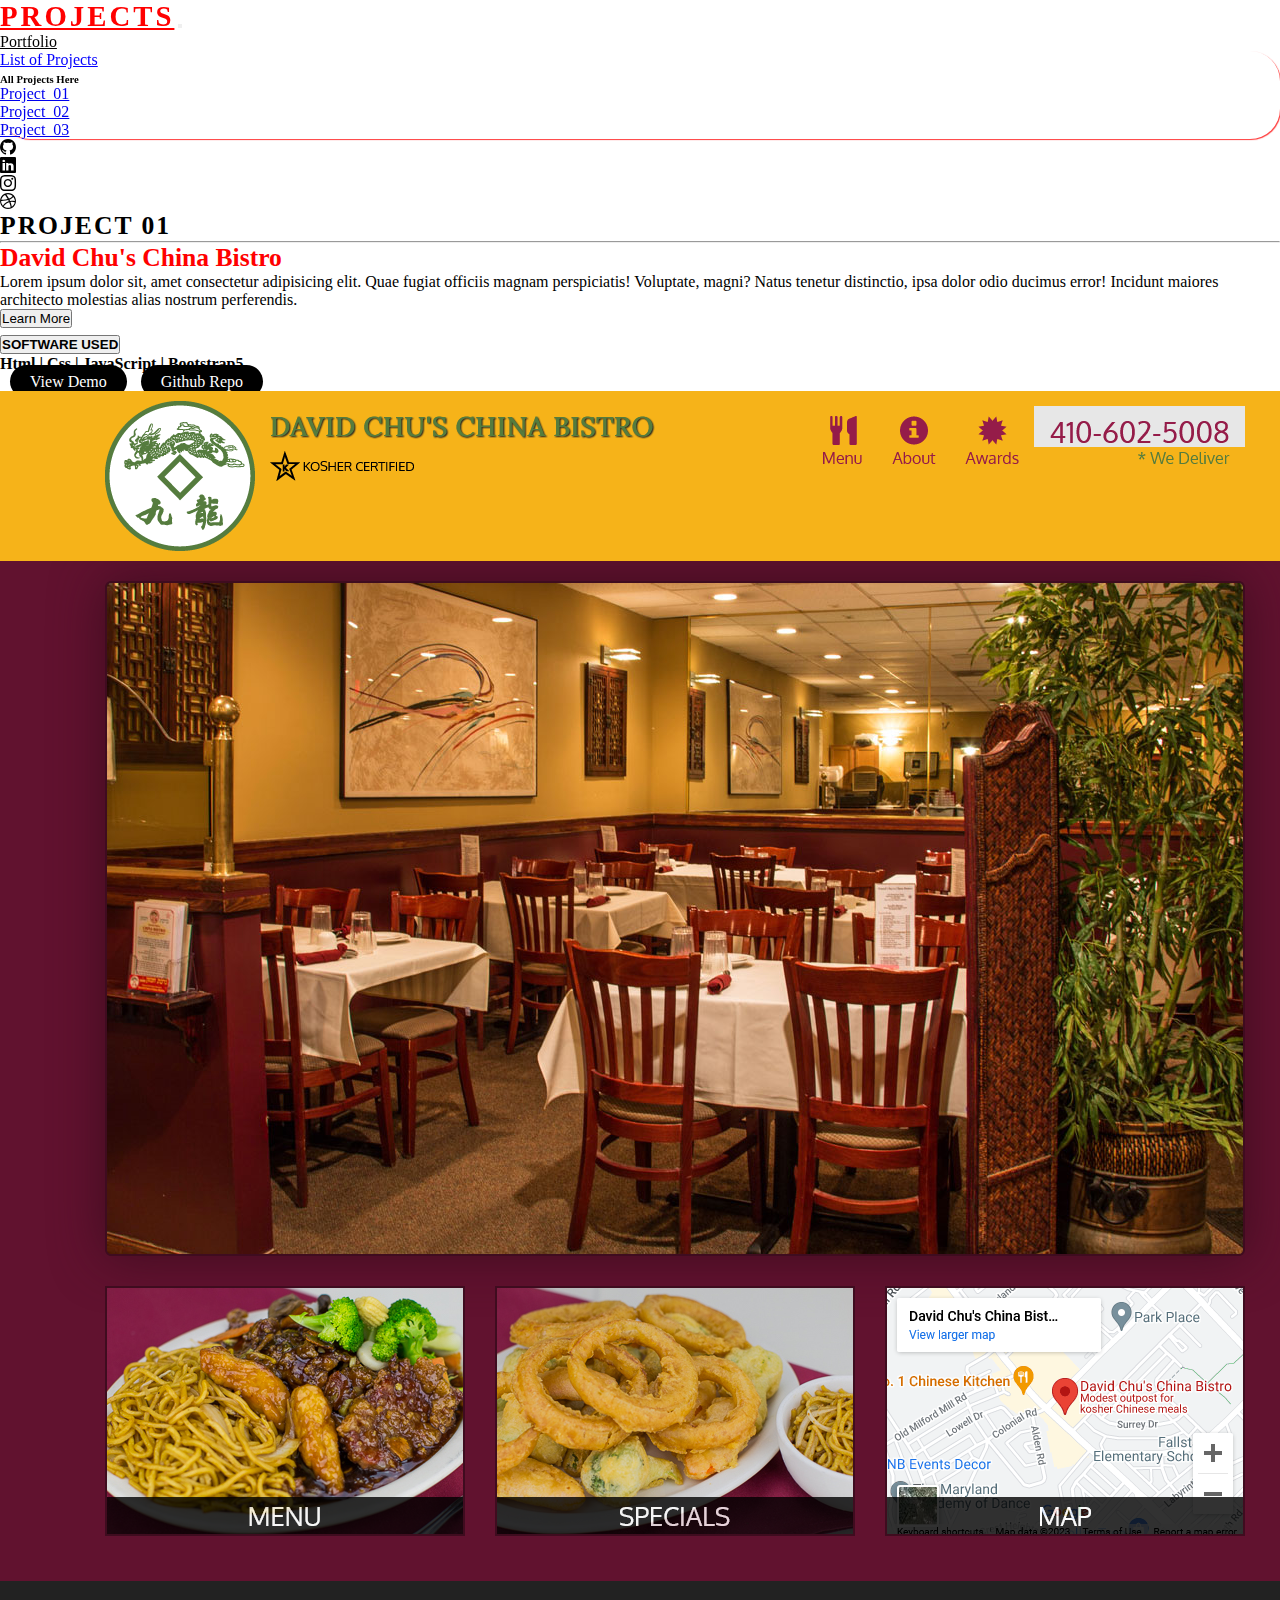
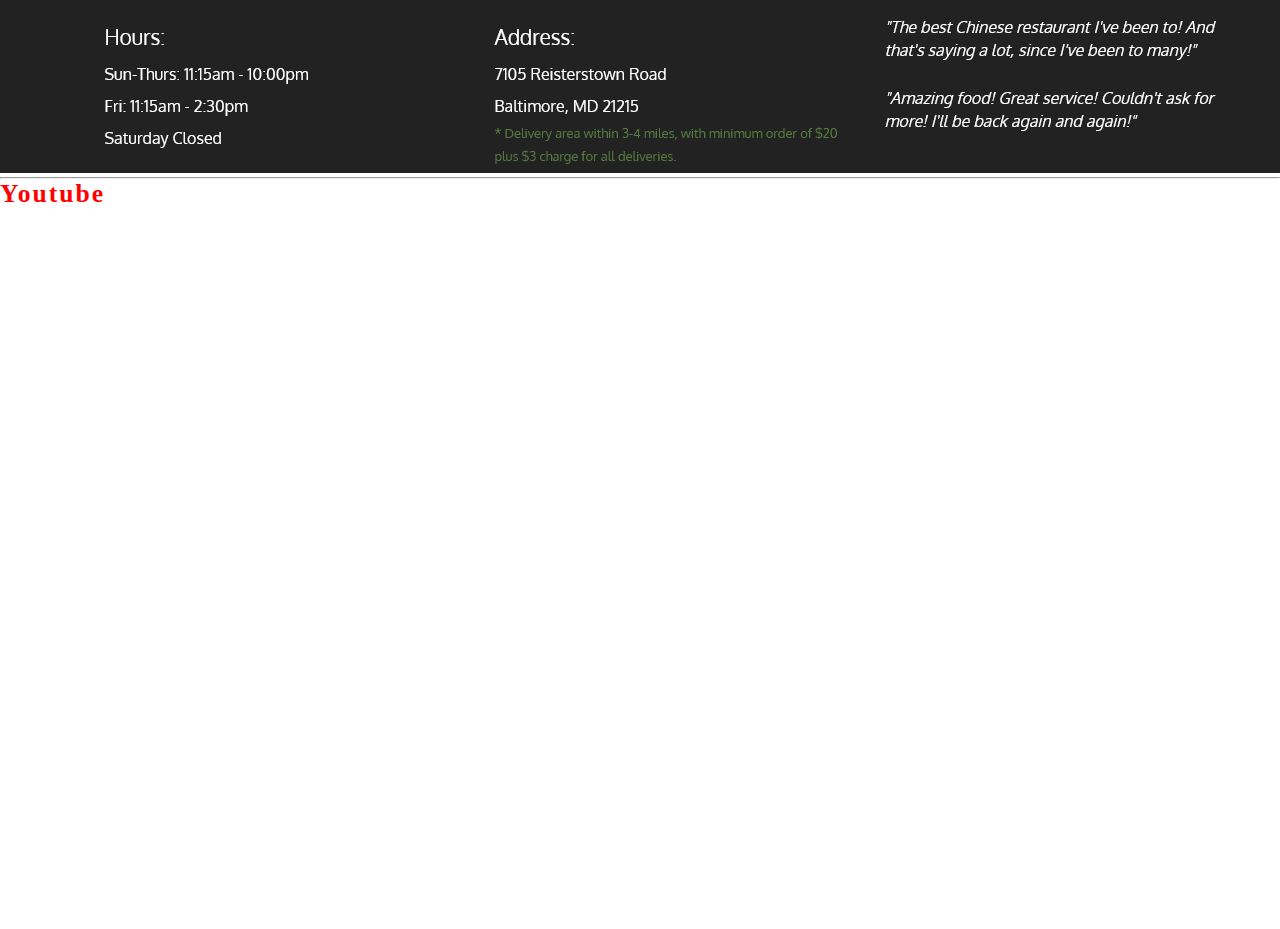
==== project01.html @ e95258b3 "project01/02 pages are created" ====
<!doctype html>
<html lang="en">
  <head>
    <!-- Required meta tags -->
    <meta charset="utf-8">
    <meta name="viewport" content="width=device-width, initial-scale=1, shrink-to-fit=no">
    
    <!-- Bootstrap CSS -->
    <link href="https://cdn.jsdelivr.net/npm/bootstrap@5.3.0-alpha1/dist/css/bootstrap.min.css" rel="stylesheet" integrity="sha384-GLhlTQ8iRABdZLl6O3oVMWSktQOp6b7In1Zl3/Jr59b6EGGoI1aFkw7cmDA6j6gD" crossorigin="anonymous">    <!-- Bootstrap Icons -->
    <link rel="stylesheet" href="https://cdn.jsdelivr.net/npm/bootstrap-icons@1.10.3/font/bootstrap-icons.css">
    <!-- CSS -->
    <link rel="stylesheet" href="prostyle.css">
    <title>Projects</title>
  </head>
  <body>
    <header>
    <nav id="navbar_top" class="navbar navbar-expand-lg px-4 border-bottom">
      <div class="container-fluid">
        <a class="navbar-brand" id="proj" href="#">Projects</a>
        <button class="navbar-toggler" type="button" data-bs-toggle="collapse" data-bs-target="#navbarSupportedContent" aria-controls="navbarSupportedContent" aria-expanded="false" aria-label="Toggle navigation">
          <span class="navbar-toggler-icon"></span>
        </button>
        <div class="collapse navbar-collapse" id="navbarSupportedContent">
          <ul class="navbar-nav ms-auto mb-2 mb-lg-0 fs-5 text-center">
            <li class="nav-item">
              <a class="nav-link port" id="port" aria-current="page" href="index.html">Portfolio</a>
            </li>
            <li class="nav-item dropdown">
              <a class="nav-link dropdown-toggle active" id="pro" href="#" role="button" data-bs-toggle="dropdown" aria-expanded="false">
                List of Projects
              </a>
              <ul class="dropdown-menu dropdown-menu-dark">
                <li><h6 class="dropdown-header">All Projects Here</h6></li>
                <li><a class="dropdown-item active" href="#">Project_01</a></li>
                <li><a class="dropdown-item" href="project02.html">Project_02</a></li>
                <li><a class="dropdown-item" href="#">Project_03</a></li>
              </ul>
            </li>
          </ul>
          <ul class="navbar-nav sm-icons ms-auto mb-2 mb-lg-0 fs-5 text-center">
            <li><a class="nav-link" id="iconlogo1" href="#"><i class="bi bi-github"></i></a></li>
            <li><a class="nav-link" id="iconlogo2" href="#"><i class="bi bi-linkedin"></i></a></li>
            <li><a class="nav-link" id="iconlogo3" href="#"><i class="bi bi-instagram"></i></a></li>
            <li><a class="nav-link" id="iconlogo4" href="#"><i class="bi bi-dribbble"></i></a></li>
          </ul>
        </div>
      </div>
    </nav>

    <!--Section 02-->
    <section class="project my-5">
      <div class="container">
        <div>
          <h1 class="text-center fs-2" id="proj2">PROJECT<span class="text-primary"> 01</span></h1>
          <hr class="w-100 mb-5">
        </div>
        <div class="row">
          <div class="col-sm-12 col-md-6 col-lg-6 col-12">
            <h1 id="restaurant">David Chu's China Bistro</h1>
            <p class="p-2">Lorem ipsum dolor sit, amet consectetur adipisicing elit.
            Quae fugiat officiis magnam perspiciatis! Voluptate, magni?
            Natus tenetur distinctio, ipsa dolor odio ducimus error!
            Incidunt maiores architecto molestias alias nostrum perferendis.</p>
            <button type="button" class="btn btn-light mb-5">Learn More</button>

            <div class="accordion" id="accordionExample">
              <div class="accordion-item">
                <h2 class="accordion-header" id="headingOne">
                  <button class="accordion-button" type="button" data-bs-toggle="collapse" data-bs-target="#collapseOne" aria-expanded="true" aria-controls="collapseOne">
                    SOFTWARE USED
                  </button>
                </h2>
                <div id="collapseOne" class="accordion-collapse collapse show" aria-labelledby="headingOne" data-bs-parent="#accordionExample">
                  <div class="accordion-body">
                    <strong>Html | Css | JavaScript | Bootstrap5.</strong>
                </div>
              </div>
            </div>
            
            <a class="btn btn-primary" id="demo" href="https://www.davidchuschinabistro.com/#/" target="_blank">View Demo</a>
            <a class="btn btn-primary" id="repo" href="https://github.com/xosofiane/Final-coding-assignment" target="_blank">Github Repo</a>
          </div>
        </div>



          <div class="col-sm-12 col-md-6 col-lg-6 col-12 m-auto text-end">
            <img class="img-fluid img-thumbnail" id="res-img" src="images/project_01.png" alt="">
          </div>
        </div>
      </div>
    </section>
    <div class="container">
      <hr>
    </div>
    
    <!--Section 03-->
    <h1 class="text-center fs-2 mb-5" id="yout">Youtube</h1>
    
    <div class="container" id="youtube">
      <iframe src="https://www.youtube.com/embed/rcvLA5wQtNo" title="BOOTSTRAP 5 DROPDOWN MENU CUSTOMIZATION TUTORIAL FOR BEGINNERS ||  DROPDOWN MODIFICATION || B CODER" frameborder="0" allow="accelerometer; autoplay; clipboard-write; encrypted-media; gyroscope; picture-in-picture; web-share" allowfullscreen></iframe>
    </div>




    

  </header>





    <!-- Optional JavaScript -->
    <!-- jQuery first, then Popper.js, then Bootstrap JS -->
    <script src="https://cdn.jsdelivr.net/npm/@popperjs/core@2.11.6/dist/umd/popper.min.js" integrity="sha384-oBqDVmMz9ATKxIep9tiCxS/Z9fNfEXiDAYTujMAeBAsjFuCZSmKbSSUnQlmh/jp3" crossorigin="anonymous"></script>
    <script src="https://cdn.jsdelivr.net/npm/bootstrap@5.3.0-alpha1/dist/js/bootstrap.min.js" integrity="sha384-mQ93GR66B00ZXjt0YO5KlohRA5SY2XofN4zfuZxLkoj1gXtW8ANNCe9d5Y3eG5eD" crossorigin="anonymous"></script>
    <script>
      document.addEventListener("DOMContentLoaded", function(){
      window.addEventListener('scroll', function() {
      if (window.scrollY > 50) {
        document.getElementById('navbar_top').classList.add('fixed-top');
        // add padding top to show content behind navbar
        navbar_height = document.querySelector('.navbar').offsetHeight;
        document.body.style.paddingTop = navbar_height + 'px';
      } else {
        document.getElementById('navbar_top').classList.remove('fixed-top');
         // remove padding top from body
        document.body.style.paddingTop = '0';
      } 
  });
}); 
    </script>
  </body>
</html>
---- prostyle.css ----
*{
    padding: 0;
    margin: 0;
    box-sizing: border-box;
    scroll-behavior: smooth;
}
body{
    overflow-x: hidden;
}
nav {
    background: rgba(255, 255, 255, 0.8);
    backdrop-filter: blur(2px);
}

#proj{
    color: red;
    text-transform: uppercase;
    font-size: 1.8rem;
    font-weight: 600;
    letter-spacing: 3px;
}
#proj2{
    font-size: 1.6rem;
    font-weight: 600;
    letter-spacing: 2px;
}
#yout{
    font-size: 1.6rem;
    font-weight: 600;
    letter-spacing: 2px;
    color: red;
}
#port{
    color: rgb(0, 0, 0);
}
#restaurant{
    font-size: 1.6rem;
    color: red;
    font-weight: 600;
}
.dropdown{
    box-shadow: 1px 1px 1px rgb(255, 58, 58);
    border-radius: 30px;
}
.dropdown #pro{
    color: rgb(4, 0, 255) !important;
}
#youtube{
    position: relative;
    overflow: hidden;
    padding-top: 56.25%;
}
#youtube iframe{
    position: absolute;
    top: 0;
    left: 0;
    width: 100%;
    height: 70%;
}
.accordion-button{
    font-weight: 600;
}
.row a{
    text-decoration: none;
    color: white;
    background-color: black;
    padding: 8px 20px;
    border-radius: 20px;
    transition: .6s ease-in-out;
}
.row a:hover{
    background-color: rgb(255, 0, 0);
}

#demo{
    text-decoration: none;
    color: rgb(255, 255, 255);
    background-color: rgb(0, 0, 0);
    padding: 8px 20px;
    border-radius: 20px;
    transition: .6s ease-in-out;
}
#demo:hover{
    color: rgb(255, 255, 255);
    background-color: rgb(47, 0, 255);
}
#demo,
#repo{
    margin: 20px 0px 20px 10px;
}
.sm-icons{
    flex-direction: row;
    justify-content: center;
}
.sm-icons #iconlogo1,
.sm-icons #iconlogo2,
.sm-icons #iconlogo3,
.sm-icons #iconlogo4{
    padding-right:1em;
    color: black;
}
/*--- Github logo ---*/
#iconlogo1{
    transition: .4s ease-in-out;
}
#iconlogo1:hover{
    color: rgb(0, 0, 0);
    transform: scale(1.1);
}

/*--- Linkedin logo ---*/
#iconlogo2{
    transition: .4s ease-in-out;
}
#iconlogo2:hover{
    color: rgb(55, 0, 255);
    transform: scale(1.1);
}

/*--- Instagram logo ---*/
#iconlogo3{
    transition: .4s ease-in-out;
}
#iconlogo3:hover{
    color: rgb(255, 0, 0);
    transform: scale(1.1);
}

/*--- Dribble logo ---*/
#iconlogo4{
    transition: .4s ease-in-out;
}
#iconlogo4:hover{
    color: rgb(255, 153, 0);
    transform: scale(1.1);
}
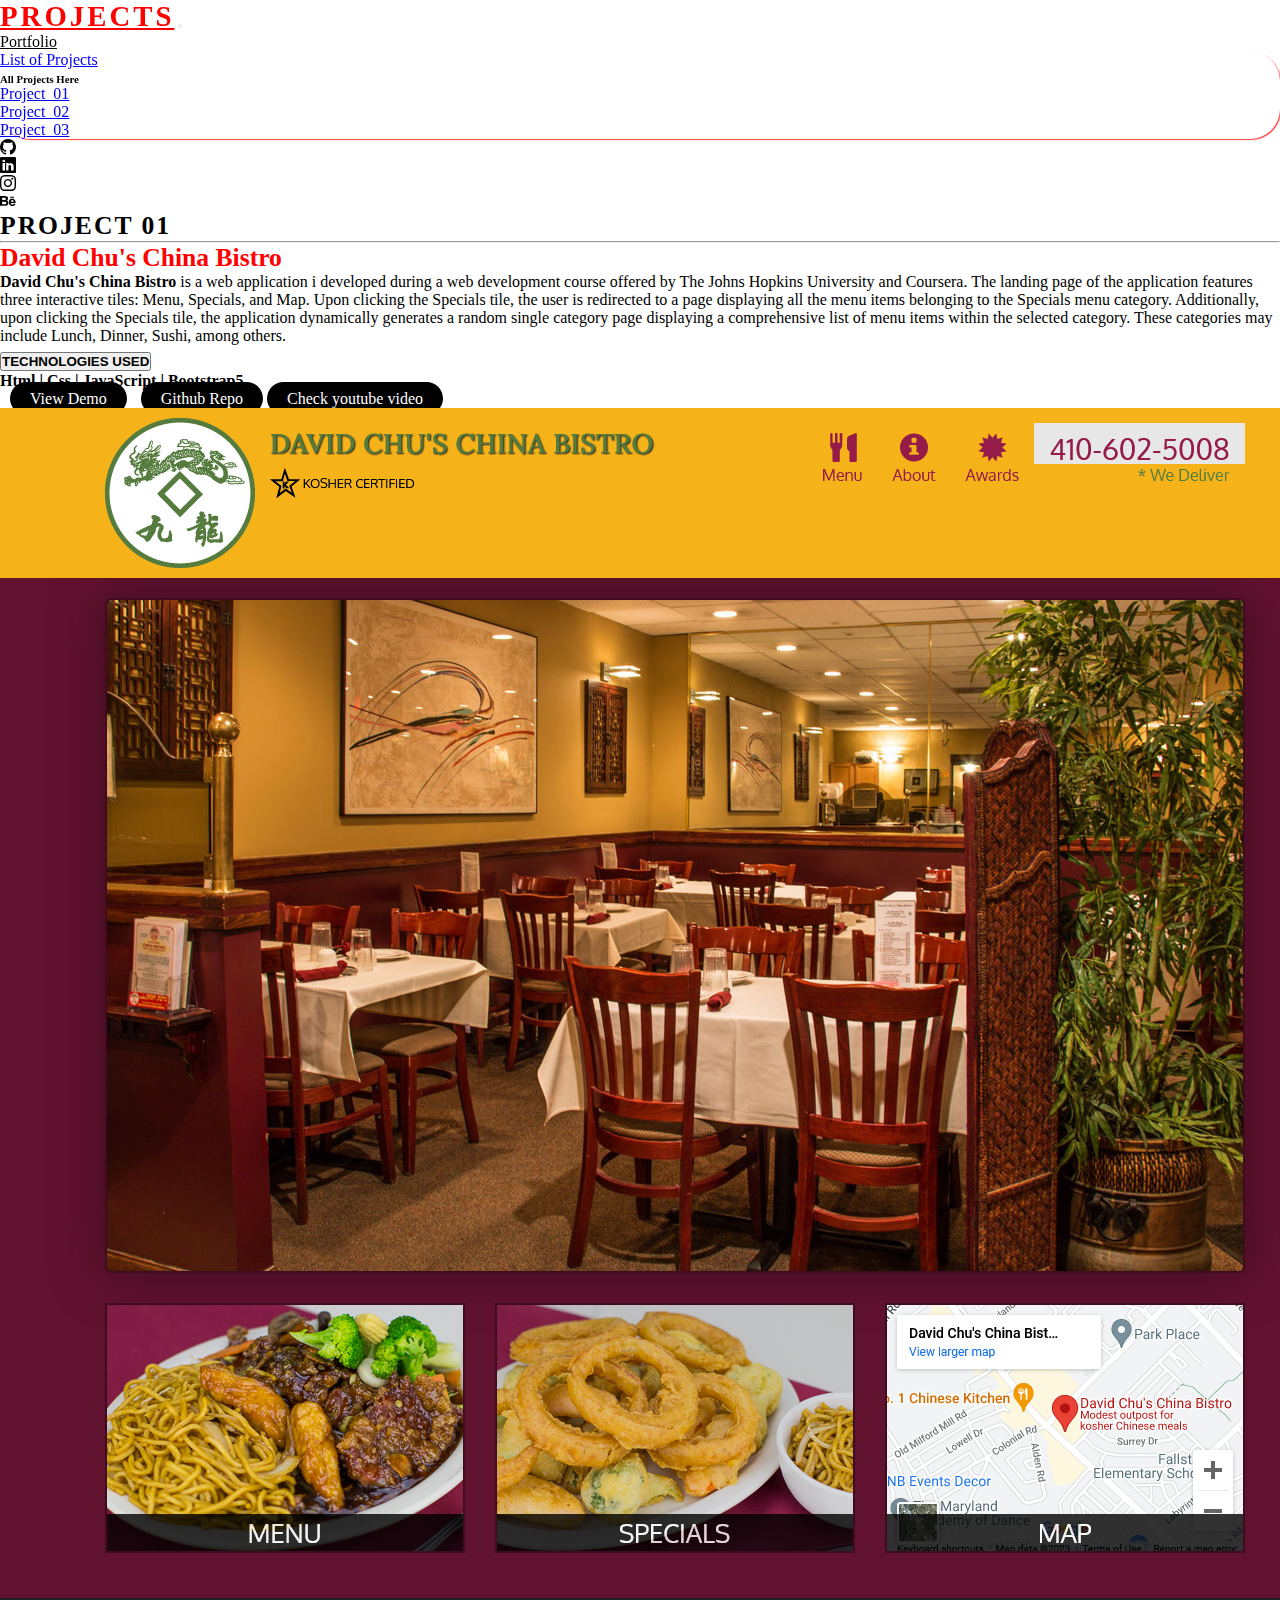
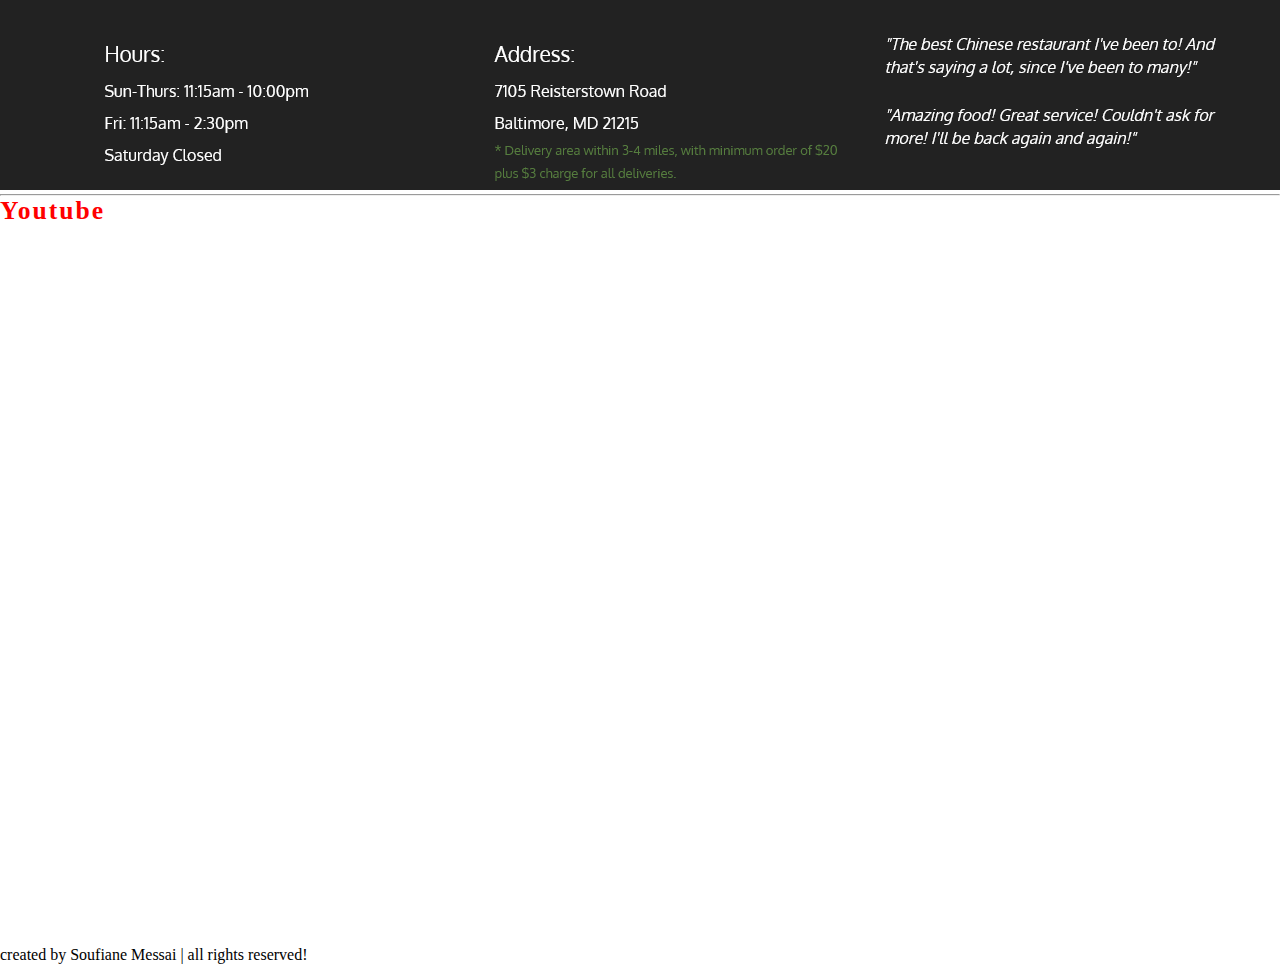
==== commit 2db3c304: "added footers to P01 & P02" ====
--- a/project01.html
+++ b/project01.html
@@ -29,7 +29,7 @@
               <a class="nav-link dropdown-toggle active" id="pro" href="#" role="button" data-bs-toggle="dropdown" aria-expanded="false">
                 List of Projects
               </a>
-              <ul class="dropdown-menu dropdown-menu-dark">
+              <ul class="dropdown-menu">
                 <li><h6 class="dropdown-header">All Projects Here</h6></li>
                 <li><a class="dropdown-item active" href="#">Project_01</a></li>
                 <li><a class="dropdown-item" href="project02.html">Project_02</a></li>
@@ -38,36 +38,40 @@
             </li>
           </ul>
           <ul class="navbar-nav sm-icons ms-auto mb-2 mb-lg-0 fs-5 text-center">
-            <li><a class="nav-link" id="iconlogo1" href="#"><i class="bi bi-github"></i></a></li>
-            <li><a class="nav-link" id="iconlogo2" href="#"><i class="bi bi-linkedin"></i></a></li>
-            <li><a class="nav-link" id="iconlogo3" href="#"><i class="bi bi-instagram"></i></a></li>
-            <li><a class="nav-link" id="iconlogo4" href="#"><i class="bi bi-dribbble"></i></a></li>
+            <li><a class="nav-link" id="iconlogo1" target="_blank" href="https://github.com/xosofiane"><i class="bi bi-github"></i></a></li>
+            <li><a class="nav-link" id="iconlogo2" target="_blank" href="https://www.linkedin.com/in/soufiane-messai-630971195/"><i class="bi bi-linkedin"></i></a></li>
+            <li><a class="nav-link" id="iconlogo3" target="_blank" href="https://www.instagram.com/xosofiane/?next=%2F&hl=fr"><i class="bi bi-instagram"></i></a></li>
+            <li><a class="nav-link" id="iconlogo4" target="_blank" href="https://www.behance.net/xosofiane"><i class="bi bi-behance"></i></a></li>
           </ul>
         </div>
       </div>
     </nav>
-
+    </header>
     <!--Section 02-->
     <section class="project my-5">
       <div class="container">
         <div>
-          <h1 class="text-center fs-2" id="proj2">PROJECT<span class="text-primary"> 01</span></h1>
+          <h1 class="text-center fs-2" id="proj2">PROJECT<span> 01</span></h1>
           <hr class="w-100 mb-5">
         </div>
         <div class="row">
           <div class="col-sm-12 col-md-6 col-lg-6 col-12">
             <h1 id="restaurant">David Chu's China Bistro</h1>
-            <p class="p-2">Lorem ipsum dolor sit, amet consectetur adipisicing elit.
-            Quae fugiat officiis magnam perspiciatis! Voluptate, magni?
-            Natus tenetur distinctio, ipsa dolor odio ducimus error!
-            Incidunt maiores architecto molestias alias nostrum perferendis.</p>
-            <button type="button" class="btn btn-light mb-5">Learn More</button>
+            <p class="p-2"><b>David Chu's China Bistro</b> is a web application i developed during a web development course
+              offered by The Johns Hopkins University and Coursera.
+              The landing page of the application features three interactive tiles:
+              Menu, Specials, and Map. Upon clicking the Specials tile, the user is redirected to a page displaying
+              all the menu items belonging to the Specials menu category.
+              Additionally, upon clicking the Specials tile, the application dynamically generates
+              a random single category page displaying a comprehensive list of menu items within the selected category.
+              These categories may include Lunch, Dinner, Sushi, among others.
+            </p>
 
             <div class="accordion" id="accordionExample">
               <div class="accordion-item">
                 <h2 class="accordion-header" id="headingOne">
                   <button class="accordion-button" type="button" data-bs-toggle="collapse" data-bs-target="#collapseOne" aria-expanded="true" aria-controls="collapseOne">
-                    SOFTWARE USED
+                    TECHNOLOGIES USED
                   </button>
                 </h2>
                 <div id="collapseOne" class="accordion-collapse collapse show" aria-labelledby="headingOne" data-bs-parent="#accordionExample">
@@ -79,6 +83,7 @@
             
             <a class="btn btn-primary" id="demo" href="https://www.davidchuschinabistro.com/#/" target="_blank">View Demo</a>
             <a class="btn btn-primary" id="repo" href="https://github.com/xosofiane/Final-coding-assignment" target="_blank">Github Repo</a>
+            <a class="btn btn-primary" href="#youtube">Check youtube video</a>
           </div>
         </div>
 
@@ -102,11 +107,13 @@
     </div>
 
 
+    <!-- footer section  -->
 
+    <div class="footer"> created by <span> Soufiane Messai </span> | all rights reserved! </div>
 
     
 
-  </header>
+
 
 
 
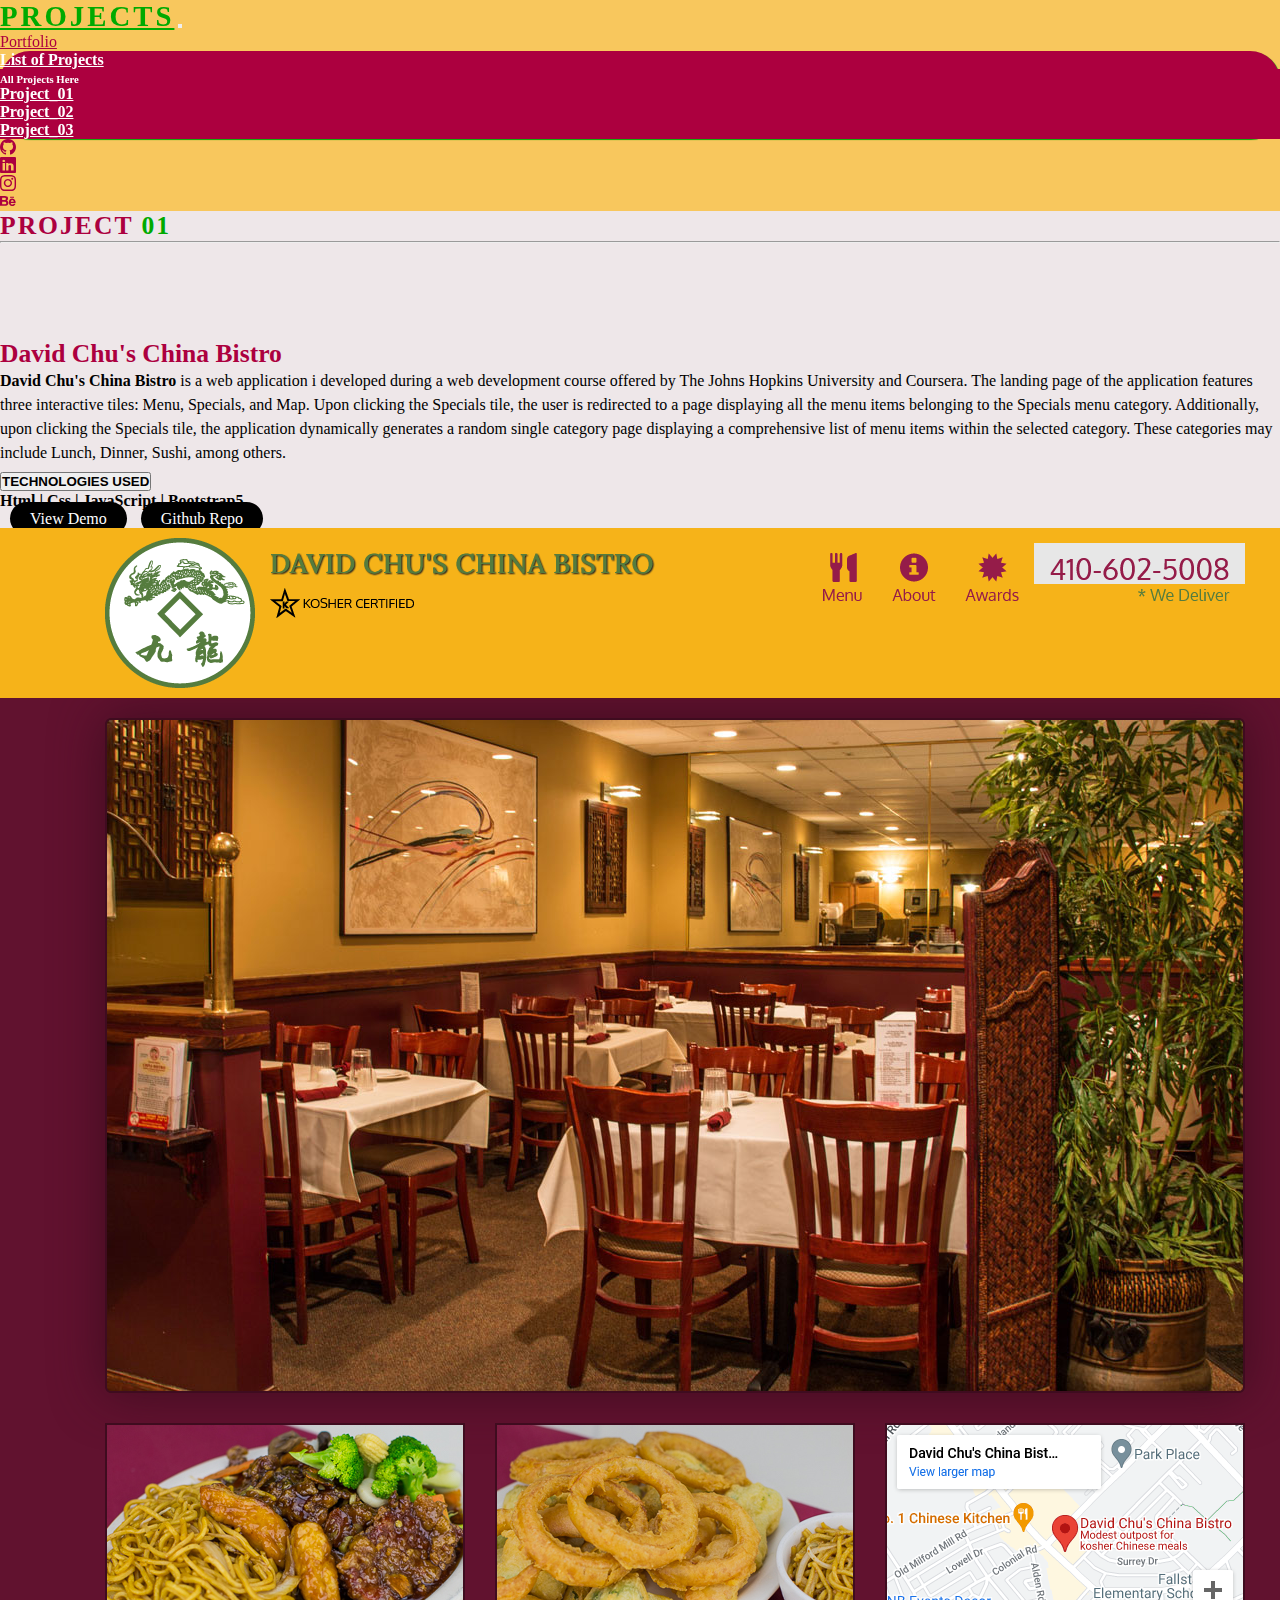
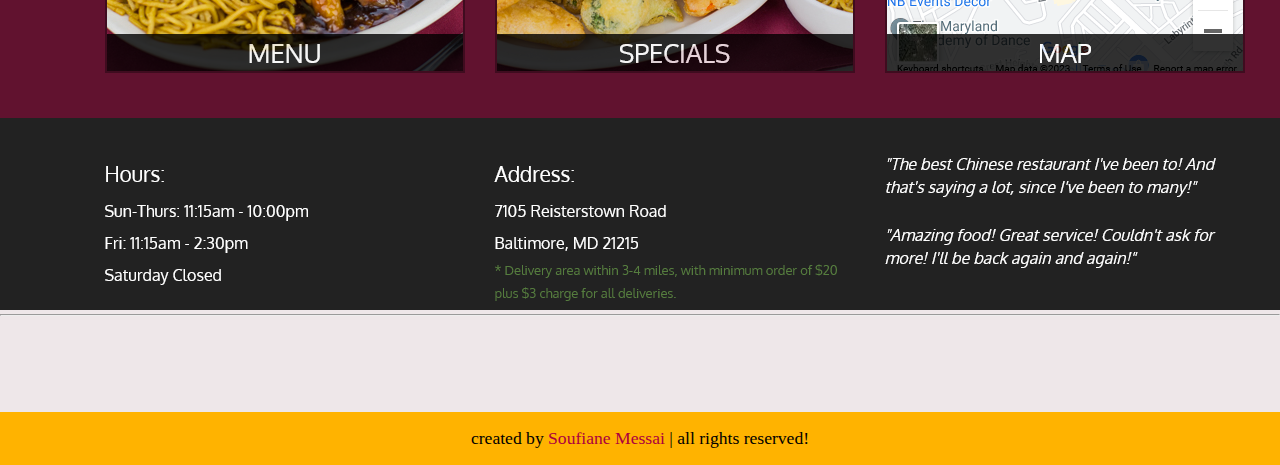
==== commit c9014279: "project pages are updated" ====
--- a/project01.html
+++ b/project01.html
@@ -83,7 +83,6 @@
             
             <a class="btn btn-primary" id="demo" href="https://www.davidchuschinabistro.com/#/" target="_blank">View Demo</a>
             <a class="btn btn-primary" id="repo" href="https://github.com/xosofiane/Final-coding-assignment" target="_blank">Github Repo</a>
-            <a class="btn btn-primary" href="#youtube">Check youtube video</a>
           </div>
         </div>
 
@@ -99,20 +98,14 @@
       <hr>
     </div>
     
-    <!--Section 03-->
-    <h1 class="text-center fs-2 mb-5" id="yout">Youtube</h1>
-    
-    <div class="container" id="youtube">
-      <iframe src="https://www.youtube.com/embed/rcvLA5wQtNo" title="BOOTSTRAP 5 DROPDOWN MENU CUSTOMIZATION TUTORIAL FOR BEGINNERS ||  DROPDOWN MODIFICATION || B CODER" frameborder="0" allow="accelerometer; autoplay; clipboard-write; encrypted-media; gyroscope; picture-in-picture; web-share" allowfullscreen></iframe>
-    </div>
 
 
-    <!-- footer section  -->
+  <!-- footer section  -->
 
-    <div class="footer"> created by <span> Soufiane Messai </span> | all rights reserved! </div>
+  <div class="footer"> created by <span> Soufiane Messai </span> | all rights reserved! </div>
+
 
     
-
 
 
 
--- a/prostyle.css
+++ b/prostyle.css
@@ -6,14 +6,15 @@
 }
 body{
     overflow-x: hidden;
+    background-color: rgb(84, 15, 40, .1);
 }
 nav {
-    background: rgba(255, 255, 255, 0.8);
+    background: rgba(255, 179, 0, 0.6);
     backdrop-filter: blur(2px);
 }
 
 #proj{
-    color: red;
+    color: rgb(0, 170, 0);
     text-transform: uppercase;
     font-size: 1.8rem;
     font-weight: 600;
@@ -23,27 +24,46 @@
     font-size: 1.6rem;
     font-weight: 600;
     letter-spacing: 2px;
+    color: rgb(172, 0, 63);
+}
+#proj2 span{
+    color: rgb(0, 170, 0);
 }
 #yout{
     font-size: 1.6rem;
     font-weight: 600;
     letter-spacing: 2px;
-    color: red;
+    color: rgb(172, 0, 63);
 }
 #port{
-    color: rgb(0, 0, 0);
+    color: rgb(172, 0, 63);
 }
 #restaurant{
     font-size: 1.6rem;
-    color: red;
+    color: rgb(172, 0, 63);
     font-weight: 600;
 }
 .dropdown{
-    box-shadow: 1px 1px 1px rgb(255, 58, 58);
+    background-color: rgb(172, 0, 63);
+    box-shadow: 1px 1px 1px rgb(0, 170, 0);
     border-radius: 30px;
 }
 .dropdown #pro{
-    color: rgb(4, 0, 255) !important;
+    color: white !important;
+    font-weight: 600;
+}
+.dropdown-menu{
+    background-color: rgb(172, 0, 63);
+}
+.dropdown-menu h6{
+    color: white;
+}
+.dropdown-menu .dropdown-item{
+    color: white;
+    font-weight: 600;
+}
+.dropdown-menu .dropdown-item:hover{
+    background-color: rgb(219, 30, 30, .3);
 }
 #youtube{
     position: relative;
@@ -69,9 +89,12 @@
     transition: .6s ease-in-out;
 }
 .row a:hover{
-    background-color: rgb(255, 0, 0);
+    background-color: rgb(172, 0, 63);
 }
-
+.row p{
+    font-weight: 400;
+    line-height: 1.5rem;
+}
 #demo{
     text-decoration: none;
     color: rgb(255, 255, 255);
@@ -82,7 +105,7 @@
 }
 #demo:hover{
     color: rgb(255, 255, 255);
-    background-color: rgb(47, 0, 255);
+    background-color: rgb(0, 170, 0);
 }
 #demo,
 #repo{
@@ -97,7 +120,7 @@
 .sm-icons #iconlogo3,
 .sm-icons #iconlogo4{
     padding-right:1em;
-    color: black;
+    color: rgb(172, 0, 63);
 }
 /*--- Github logo ---*/
 #iconlogo1{
@@ -126,11 +149,37 @@
     transform: scale(1.1);
 }
 
-/*--- Dribble logo ---*/
+
+/*--- Behance logo ---*/
 #iconlogo4{
     transition: .4s ease-in-out;
 }
 #iconlogo4:hover{
-    color: rgb(255, 153, 0);
+    color: rgb(5, 62, 255);
     transform: scale(1.1);
-}+}
+
+/*--- Footer ---*/
+
+.footer{
+    padding:1rem;
+    font-size: 1.1rem;
+    color:rgb(0, 0, 0);
+    background: rgba(255, 179, 0,1);
+    font-weight: 500;
+    text-align: center;
+}
+
+.footer span{
+    color:rgb(172, 0, 63);
+}
+
+.container hr{
+    margin-bottom: 6rem;
+}
+
+@media (max-width:769px) {
+    .footer{
+        font-size: .7rem;
+    }
+}
